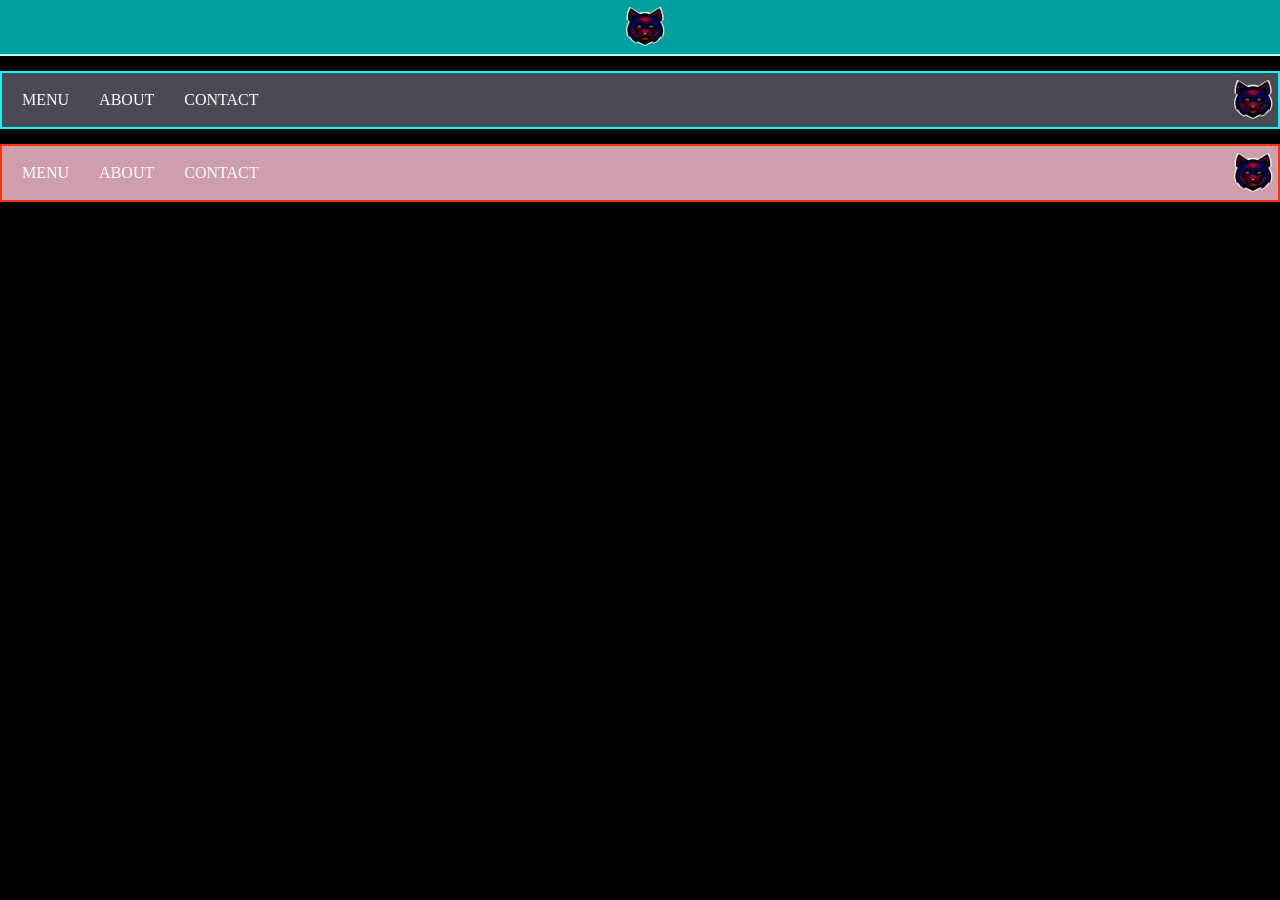
==== CSS-Flex/index.html @ d873bf1d "Uploading New project" ====
<!doctype html>

<hmtl lang="en">
  <head>
    <meta charset="UTF-8" />
    <meta name="description" content="" />
    <meta name="keywords" content="" />
    <meta name="author" content="SkepticleOrc" />
    <meta name="viewport" content="width=device-width, initial-scale=1.0" />
    <link rel="stylesheet" href="style.css" />
    <title>SkepticleOrc</title>
  </head>
  <body>
    <main>
      <header>
        <nav class="skep-main-nav">
          <div class="skep-main-nav-logo"><img src="images/SkepLogoNBG.png" alt="Logo" /></div>
        </nav>
      </header>

      <div class="skep-flex-test-1">
        <!-- PARENT -->
        <a class="skep-f-link" href="#">MENU</a>
        <!-- CHILD -->
        <a class="skep-f-link" href="#">ABOUT</a>
        <!-- CHILD -->
        <a class="skep-f-link" href="#">CONTACT</a>
        <!-- CHILD -->
        <div class="skep-f-link-logo"><img src="images/SkepLogoNBG.png" /></div>
        <!-- CHILD -->
      </div>

      <div class="skep-flex-test-2">
        <!-- PARENT -->
        <a class="skep-f-link2" href="#">MENU</a>
        <!-- CHILD -->
        <a class="skep-f-link2" href="#">ABOUT</a>
        <!-- CHILD -->
        <a class="skep-f-link2" href="#">CONTACT</a>
        <!-- CHILD -->
        <div class="skep-f-link-logo2"><img src="images/SkepLogoNBG.png" /></div>
        <!-- CHILD -->
      </div>
    </main>
    <script src="script.js"></script>
  </body>
</hmtl>
---- CSS-Flex/style.css ----
:root {
  /*================================*/
  /*MAIN NAV ROOT VALUES*/
  --skep-main-nav-border: 2px solid #bffcf9;
  /*================================*/

  /*================================*/
  /*SKEP-FLEX-TEST1 NAV ROOT VALUES*/
  --skep-test-flex1-bg-color: #4b4a54;
  --skep-test-flex1-text-color: white;
  --skep-test-flex1-nav-border: 2px solid aqua;
  /*================================*/

  /*================================*/
  /*SKEP-FLEX-TEST2 NAV ROOT VALUES*/
  --skep-test-flex2-bg-color: #cf9eac;
  --skep-test-flex2-text-color: white;
  --skep-test-flex2-nav-border: 2px solid #ff3300;
  /*================================*/
}

* {
  box-sizing: border-box;
  margin: 0;
  padding: 0;
}

body {
  background-color: black;
}

/*------------------------------------------------------*/
/*MAIN NAV SECTION START
/*------------------------------------------------------*/

/*NAV BAR CONTAINER*/
.skep-main-nav {
  display: flex;
  justify-content: center;
  align-items: center;
  background-color: rgba(0, 201, 200, 0.8);
  padding-left: 10px;
  border-bottom: var(--skep-main-nav-border);
}

/*Nav LOGO POSITION*/
.skep-main-nav-logo img {
  width: 50px;
  height: auto;
}
/*------------------------------------------------------*/
/*MAIN NAV SECTION END
/*------------------------------------------------------*/

/*------------------------------------------------------*/
/*TEST SECTION START : FLEX-TEST-1 & 2*/
/*------------------------------------------------------*/

.skep-flex-test-1,
.skep-flex-test-2 {
  display: flex;
  align-items: center;
  margin-top: 15px;
  padding-left: 20px;
}

.skep-flex-test-1 {
  background-color: var(--skep-test-flex1-bg-color);
  color: var(--skep-test-flex1-text-color);
  border: var(--skep-test-flex1-nav-border);
}

.skep-flex-test-2 {
  background-color: var(--skep-test-flex2-bg-color);
  color: var(--skep-test-flex2-text-color);
  border: var(--skep-test-flex2-nav-border);
}

.skep-f-link,
.skep-f-link2 {
  display: flex;
  color: white;
  text-decoration: none;
  margin-right: 30px;
}

.skep-f-link-logo,
.skep-f-link-logo2 {
  margin-left: auto;
}

.skep-f-link-logo img,
.skep-f-link-logo2 img {
  width: 50px;
  height: auto;
}

/*------------------------------------------------------*/
/*TEST SECTION END : FLEX-TEST-1 & 2*/
/*------------------------------------------------------*/

/*------------------------------------------------------*/
/*MOBILE SECTION START
/*------------------------------------------------------*/
@media (max-width: 150px) {
  /*I see you ;)*/

  .skep-flex-test-1,
  .skep-flex-test-2 {
    display: flex;
    align-items: center;
    margin-top: 5px;
    padding-left: 5px;
  }

  .skep-flex-test-1 {
    background-color: #4b4a54;
    border: solid 2px aqua;
  }

  .skep-flex-test-2 {
    background-color: #cf9eac;
    border: solid 2px #ff3300;
  }

  .skep-f-link,
  .skep-f-link2 {
    display: flex;
    color: white;
    text-decoration: none;
    margin-right: 0;
    font-size: 3.5px;
  }

  .skep-f-link-logo img,
  .skep-f-link-logo2 img {
    width: 20px;
    height: auto;
  }
}

@media (max-width: 600px) {
  .skep-main-nav {
    justify-content: center;
  }

  .skep-f-link,
  .skep-f-link2 {
    display: flex;
    color: white;
    align-items: center;
    text-decoration: none;
    margin-right: 20px;
  }
}
/*------------------------------------------------------*/
/*MOBILE SECTION END
/*------------------------------------------------------*/
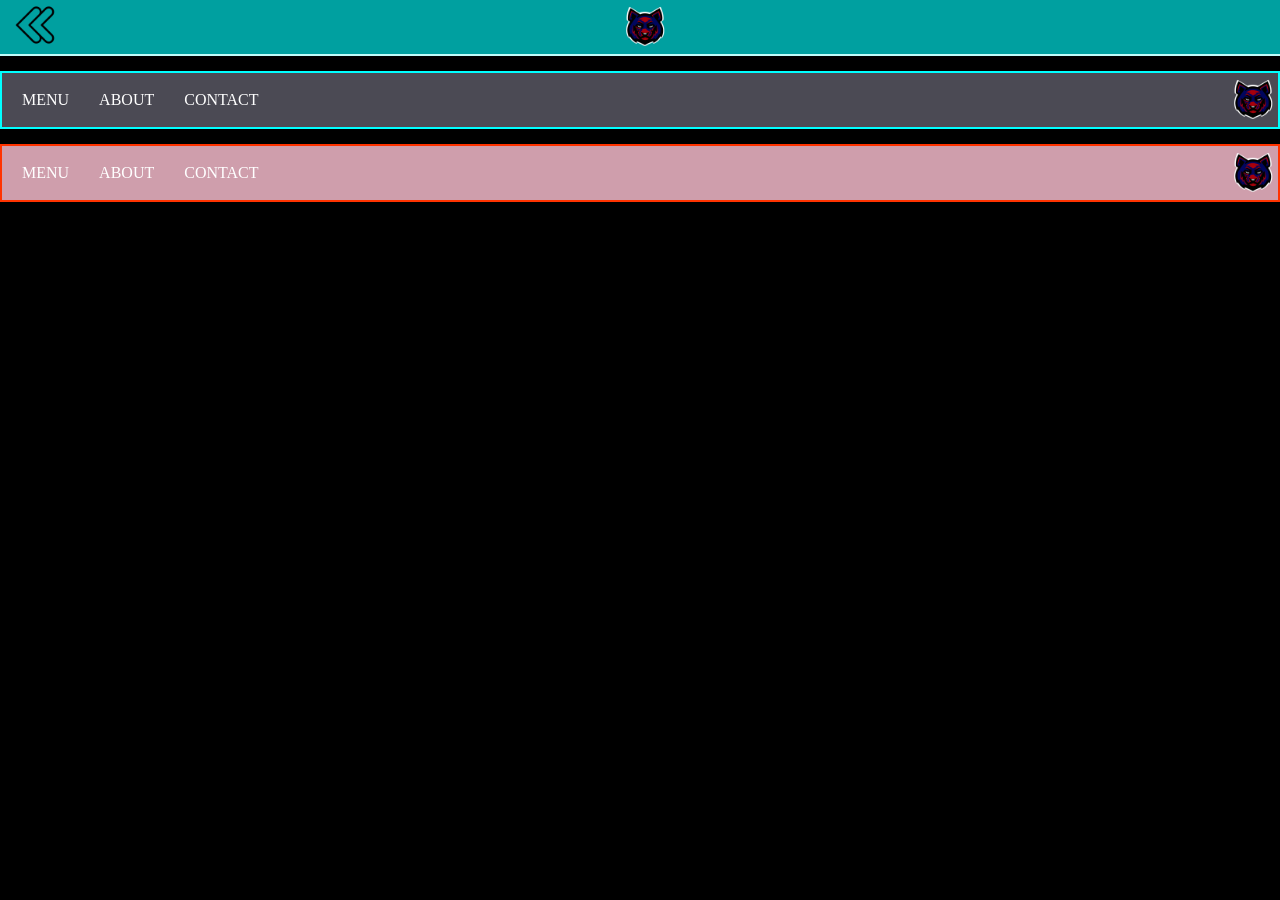
==== commit fa4aa215: "Removal & Update Service Removed unused pages and refactored code." ====
--- a/CSS-Flex/index.html
+++ b/CSS-Flex/index.html
@@ -8,12 +8,17 @@
     <meta name="author" content="SkepticleOrc" />
     <meta name="viewport" content="width=device-width, initial-scale=1.0" />
     <link rel="stylesheet" href="style.css" />
-    <title>SkepticleOrc</title>
+    <title>SkepticleOrc - CSS Flex Project</title>
   </head>
   <body>
     <main>
       <header>
         <nav class="skep-main-nav">
+          <div class="skep-nav-button">
+            <a href="../index.html">
+              <img src="images/back-arrow.png" alt="Back" />
+            </a>
+          </div>
           <div class="skep-main-nav-logo"><img src="images/SkepLogoNBG.png" alt="Logo" /></div>
         </nav>
       </header>
--- a/CSS-Flex/style.css
+++ b/CSS-Flex/style.css
@@ -43,8 +43,14 @@
   border-bottom: var(--skep-main-nav-border);
 }
 
+.skep-nav-button {
+  position: absolute;
+  left: 10px;
+}
+
 /*Nav LOGO POSITION*/
-.skep-main-nav-logo img {
+.skep-main-nav-logo img,
+.skep-nav-button img {
   width: 50px;
   height: auto;
 }
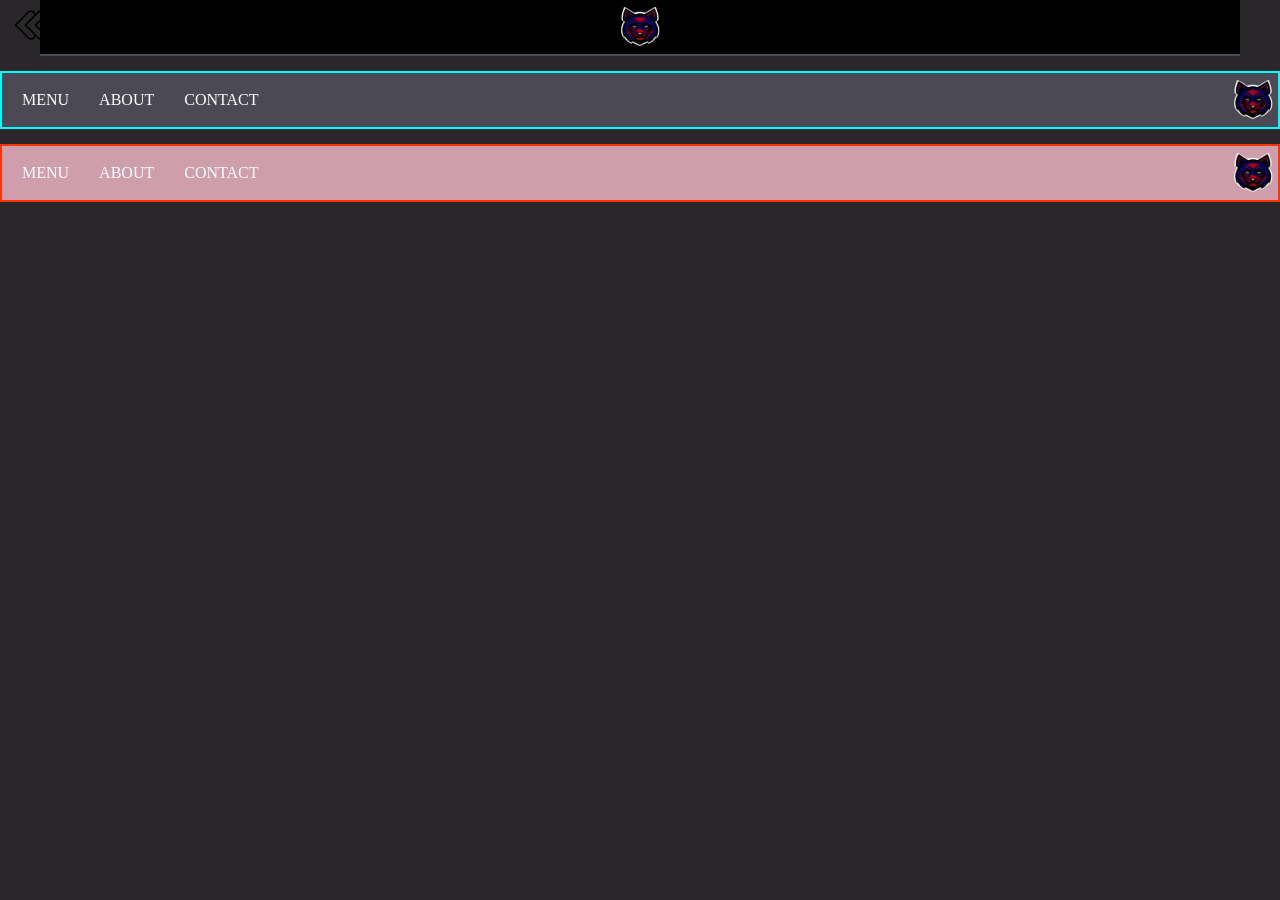
==== commit 55d94e32: "Added New Project & Bug Fixes Added New Project & Bug Fixes" ====
--- a/CSS-Flex/index.html
+++ b/CSS-Flex/index.html
@@ -14,7 +14,7 @@
     <main>
       <header>
         <nav class="skep-main-nav">
-          <div class="skep-nav-button">
+          <div class="skep-nav-back-button">
             <a href="../index.html">
               <img src="images/back-arrow.png" alt="Back" />
             </a>
@@ -25,11 +25,11 @@
 
       <div class="skep-flex-test-1">
         <!-- PARENT -->
-        <a class="skep-f-link" href="#">MENU</a>
+        <a class="skep-f-link" href="../index.html">MENU</a>
         <!-- CHILD -->
-        <a class="skep-f-link" href="#">ABOUT</a>
+        <a class="skep-f-link" href="../about.html">ABOUT</a>
         <!-- CHILD -->
-        <a class="skep-f-link" href="#">CONTACT</a>
+        <a class="skep-f-link" href="../contact.html">CONTACT</a>
         <!-- CHILD -->
         <div class="skep-f-link-logo"><img src="images/SkepLogoNBG.png" /></div>
         <!-- CHILD -->
@@ -37,11 +37,11 @@
 
       <div class="skep-flex-test-2">
         <!-- PARENT -->
-        <a class="skep-f-link2" href="#">MENU</a>
+        <a class="skep-f-link2" href="../index.html">MENU</a>
         <!-- CHILD -->
-        <a class="skep-f-link2" href="#">ABOUT</a>
+        <a class="skep-f-link2" href="../about.html">ABOUT</a>
         <!-- CHILD -->
-        <a class="skep-f-link2" href="#">CONTACT</a>
+        <a class="skep-f-link2" href="../contact.html">CONTACT</a>
         <!-- CHILD -->
         <div class="skep-f-link-logo2"><img src="images/SkepLogoNBG.png" /></div>
         <!-- CHILD -->
--- a/CSS-Flex/style.css
+++ b/CSS-Flex/style.css
@@ -1,164 +1,196 @@
-:root {
-  /*================================*/
-  /*MAIN NAV ROOT VALUES*/
-  --skep-main-nav-border: 2px solid #bffcf9;
-  /*================================*/
-
-  /*================================*/
-  /*SKEP-FLEX-TEST1 NAV ROOT VALUES*/
-  --skep-test-flex1-bg-color: #4b4a54;
-  --skep-test-flex1-text-color: white;
-  --skep-test-flex1-nav-border: 2px solid aqua;
-  /*================================*/
-
-  /*================================*/
-  /*SKEP-FLEX-TEST2 NAV ROOT VALUES*/
-  --skep-test-flex2-bg-color: #cf9eac;
-  --skep-test-flex2-text-color: white;
-  --skep-test-flex2-nav-border: 2px solid #ff3300;
-  /*================================*/
-}
-
-* {
-  box-sizing: border-box;
-  margin: 0;
-  padding: 0;
-}
-
-body {
-  background-color: black;
-}
-
-/*------------------------------------------------------*/
-/*MAIN NAV SECTION START
-/*------------------------------------------------------*/
-
-/*NAV BAR CONTAINER*/
-.skep-main-nav {
-  display: flex;
-  justify-content: center;
-  align-items: center;
-  background-color: rgba(0, 201, 200, 0.8);
-  padding-left: 10px;
-  border-bottom: var(--skep-main-nav-border);
-}
-
-.skep-nav-button {
-  position: absolute;
-  left: 10px;
-}
-
-/*Nav LOGO POSITION*/
-.skep-main-nav-logo img,
-.skep-nav-button img {
-  width: 50px;
-  height: auto;
-}
-/*------------------------------------------------------*/
-/*MAIN NAV SECTION END
-/*------------------------------------------------------*/
-
-/*------------------------------------------------------*/
-/*TEST SECTION START : FLEX-TEST-1 & 2*/
-/*------------------------------------------------------*/
-
-.skep-flex-test-1,
-.skep-flex-test-2 {
-  display: flex;
-  align-items: center;
-  margin-top: 15px;
-  padding-left: 20px;
-}
-
-.skep-flex-test-1 {
-  background-color: var(--skep-test-flex1-bg-color);
-  color: var(--skep-test-flex1-text-color);
-  border: var(--skep-test-flex1-nav-border);
-}
-
-.skep-flex-test-2 {
-  background-color: var(--skep-test-flex2-bg-color);
-  color: var(--skep-test-flex2-text-color);
-  border: var(--skep-test-flex2-nav-border);
-}
-
-.skep-f-link,
-.skep-f-link2 {
-  display: flex;
-  color: white;
-  text-decoration: none;
-  margin-right: 30px;
-}
-
-.skep-f-link-logo,
-.skep-f-link-logo2 {
-  margin-left: auto;
-}
-
-.skep-f-link-logo img,
-.skep-f-link-logo2 img {
-  width: 50px;
-  height: auto;
-}
-
-/*------------------------------------------------------*/
-/*TEST SECTION END : FLEX-TEST-1 & 2*/
-/*------------------------------------------------------*/
-
-/*------------------------------------------------------*/
-/*MOBILE SECTION START
-/*------------------------------------------------------*/
-@media (max-width: 150px) {
-  /*I see you ;)*/
-
-  .skep-flex-test-1,
-  .skep-flex-test-2 {
-    display: flex;
-    align-items: center;
-    margin-top: 5px;
-    padding-left: 5px;
-  }
-
-  .skep-flex-test-1 {
-    background-color: #4b4a54;
-    border: solid 2px aqua;
-  }
-
-  .skep-flex-test-2 {
-    background-color: #cf9eac;
-    border: solid 2px #ff3300;
-  }
-
-  .skep-f-link,
-  .skep-f-link2 {
-    display: flex;
-    color: white;
-    text-decoration: none;
-    margin-right: 0;
-    font-size: 3.5px;
-  }
-
-  .skep-f-link-logo img,
-  .skep-f-link-logo2 img {
-    width: 20px;
-    height: auto;
-  }
-}
-
-@media (max-width: 600px) {
-  .skep-main-nav {
-    justify-content: center;
-  }
-
-  .skep-f-link,
-  .skep-f-link2 {
-    display: flex;
-    color: white;
-    align-items: center;
-    text-decoration: none;
-    margin-right: 20px;
-  }
-}
-/*------------------------------------------------------*/
-/*MOBILE SECTION END
-/*------------------------------------------------------*/
+:root {
+  /*================================*/
+  /*MAIN NAV ROOT VALUES*/
+  --skep-main-nav-border: 2px solid #4b4a54;
+  /*================================*/
+
+  /*================================*/
+  /*SKEP-FLEX-TEST1 NAV ROOT VALUES*/
+  --skep-test-flex1-bg-color: #4b4a54;
+  --skep-test-flex1-text-color: white;
+  --skep-test-flex1-nav-border: 2px solid aqua;
+  /*================================*/
+
+  /*================================*/
+  /*SKEP-FLEX-TEST2 NAV ROOT VALUES*/
+  --skep-test-flex2-bg-color: #cf9eac;
+  --skep-test-flex2-text-color: white;
+  --skep-test-flex2-nav-border: 2px solid #ff3300;
+  /*================================*/
+}
+
+* {
+  box-sizing: border-box;
+  margin: 0;
+  padding: 0;
+}
+
+html,
+body {
+  touch-action: manipulation;
+}
+
+body {
+  background-color: #2a272a;
+}
+
+/*------------------------------------------------------*/
+/*MAIN NAV SECTION START
+/*------------------------------------------------------*/
+
+/*NAV BAR CONTAINER*/
+.skep-main-nav {
+  display: flex;
+  flex-shrink: 0;
+  justify-content: center;
+  align-items: center;
+  background-color: #000000;
+  color: white;
+  border-bottom: 2px solid #4b4a54;
+}
+
+.skep-main-nav-logo img {
+  width: 50px;
+  height: auto;
+}
+
+/*Nav LOGO POSITION*/
+.skep-nav-back-button {
+  display: flex;
+  position: absolute;
+  justify-content: flex-start;
+  align-items: flex-start;
+  padding-left: 10px;
+  width: 100%;
+}
+
+/*Nav LOGO POSITION*/
+.skep-nav-back-button img {
+  width: 40px;
+  height: auto;
+}
+
+/*------------------------------------------------------*/
+/*MAIN NAV SECTION END
+/*------------------------------------------------------*/
+
+/*------------------------------------------------------*/
+/*TEST SECTION START : FLEX-TEST-1 & 2*/
+/*------------------------------------------------------*/
+
+.skep-flex-test-1,
+.skep-flex-test-2 {
+  display: flex;
+  align-items: center;
+  margin-top: 15px;
+  padding-left: 20px;
+}
+
+.skep-flex-test-1 {
+  background-color: var(--skep-test-flex1-bg-color);
+  color: var(--skep-test-flex1-text-color);
+  border: var(--skep-test-flex1-nav-border);
+}
+
+.skep-flex-test-2 {
+  background-color: var(--skep-test-flex2-bg-color);
+  color: var(--skep-test-flex2-text-color);
+  border: var(--skep-test-flex2-nav-border);
+}
+
+.skep-f-link,
+.skep-f-link2 {
+  display: flex;
+  color: white;
+  text-decoration: none;
+  margin-right: 30px;
+}
+
+.skep-f-link-logo,
+.skep-f-link-logo2 {
+  margin-left: auto;
+}
+
+.skep-f-link-logo img,
+.skep-f-link-logo2 img {
+  width: 50px;
+  height: auto;
+}
+
+/*------------------------------------------------------*/
+/*TEST SECTION END : FLEX-TEST-1 & 2*/
+/*------------------------------------------------------*/
+
+/*------------------------------------------------------*/
+/*MOBILE SECTION START
+/*------------------------------------------------------*/
+@media (max-width: 150px) {
+  /*I see you ;)*/
+
+  .skep-flex-test-1,
+  .skep-flex-test-2 {
+    display: flex;
+    align-items: center;
+    margin-top: 5px;
+    padding-left: 5px;
+  }
+
+  .skep-flex-test-1 {
+    background-color: #4b4a54;
+    border: solid 2px aqua;
+  }
+
+  .skep-flex-test-2 {
+    background-color: #cf9eac;
+    border: solid 2px #ff3300;
+  }
+
+  .skep-f-link,
+  .skep-f-link2 {
+    display: flex;
+    color: white;
+    text-decoration: none;
+    margin-right: 0;
+    font-size: 3.5px;
+  }
+
+  .skep-f-link-logo img,
+  .skep-f-link-logo2 img {
+    width: 20px;
+    height: auto;
+  }
+}
+
+@media (max-width: 600px) {
+  .skep-main-nav {
+    justify-content: center;
+  }
+
+  .skep-f-link,
+  .skep-f-link2 {
+    display: flex;
+    color: white;
+    align-items: center;
+    text-decoration: none;
+    margin-right: 20px;
+  }
+}
+/*------------------------------------------------------*/
+/*MOBILE SECTION END
+/*------------------------------------------------------*/
+
+/* ====================================================================
+                            TABLET SECTION (START)
+   ==================================================================== */
+@media screen and (min-width: 601px) and (max-width: 1366px) and (orientation: landscape) {
+  nav {
+    width: 100%;
+    max-width: 1200px;
+    margin: 0 auto;
+    box-sizing: border-box;
+    overflow-x: hidden;
+  }
+}
+/* ====================================================================
+                            TABLET SECTION (END)
+   ==================================================================== */
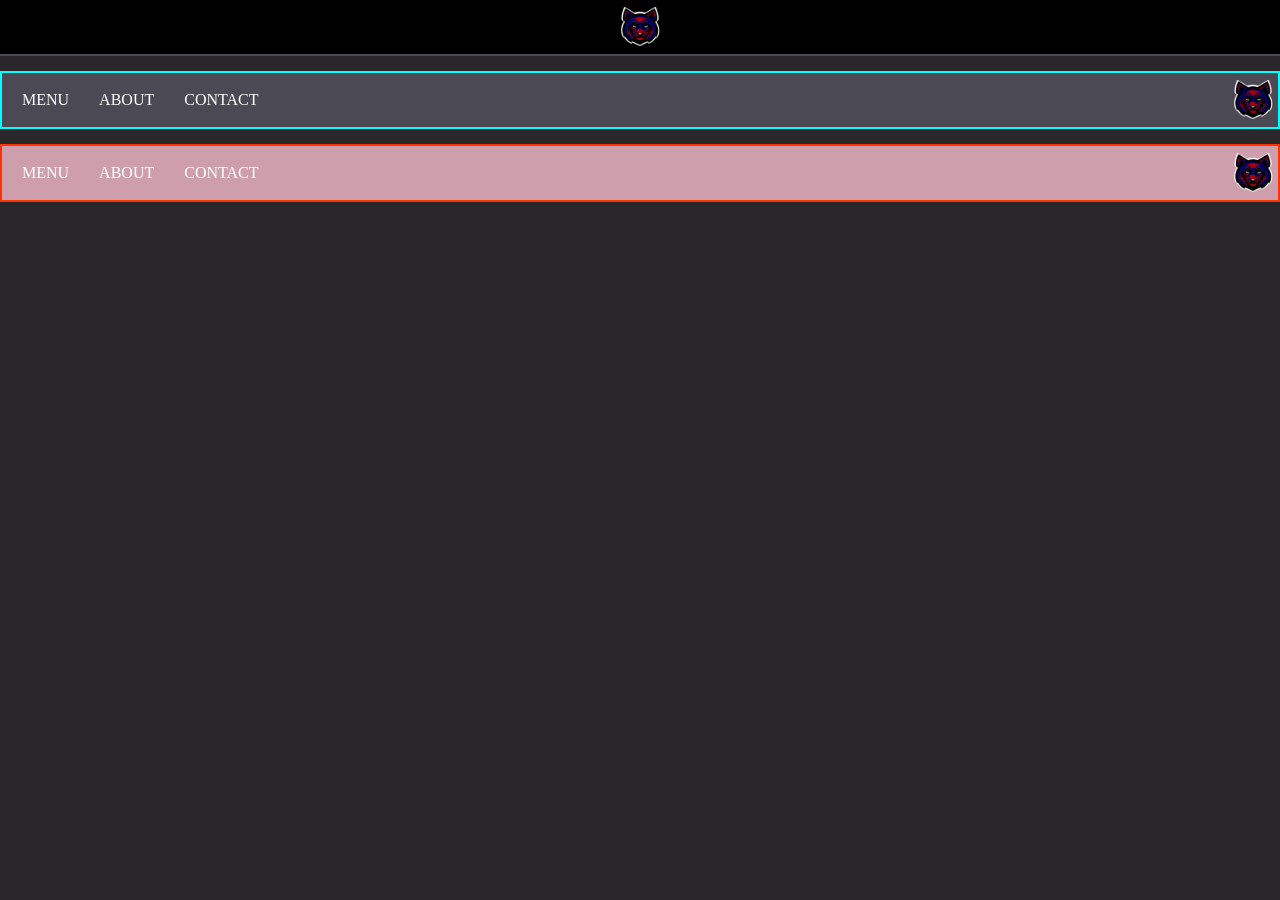
==== commit 68fa0df5: "Final Chrome Viewport Fix Chrome browser was skewing page container past the desired viewport scale " ====
--- a/CSS-Flex/index.html
+++ b/CSS-Flex/index.html
@@ -6,7 +6,7 @@
     <meta name="description" content="" />
     <meta name="keywords" content="" />
     <meta name="author" content="SkepticleOrc" />
-    <meta name="viewport" content="width=device-width, initial-scale=1.0" />
+    <meta name="viewport" content="width=device-width, initial-scale=1.0, maximum-scale=1.0" />
     <link rel="stylesheet" href="style.css" />
     <title>SkepticleOrc - CSS Flex Project</title>
   </head>
--- a/CSS-Flex/style.css
+++ b/CSS-Flex/style.css
@@ -23,6 +23,7 @@
   box-sizing: border-box;
   margin: 0;
   padding: 0;
+  overflow-x: hidden;
 }
 
 html,
@@ -178,19 +179,3 @@
 /*------------------------------------------------------*/
 /*MOBILE SECTION END
 /*------------------------------------------------------*/
-
-/* ====================================================================
-                            TABLET SECTION (START)
-   ==================================================================== */
-@media screen and (min-width: 601px) and (max-width: 1366px) and (orientation: landscape) {
-  nav {
-    width: 100%;
-    max-width: 1200px;
-    margin: 0 auto;
-    box-sizing: border-box;
-    overflow-x: hidden;
-  }
-}
-/* ====================================================================
-                            TABLET SECTION (END)
-   ==================================================================== */
